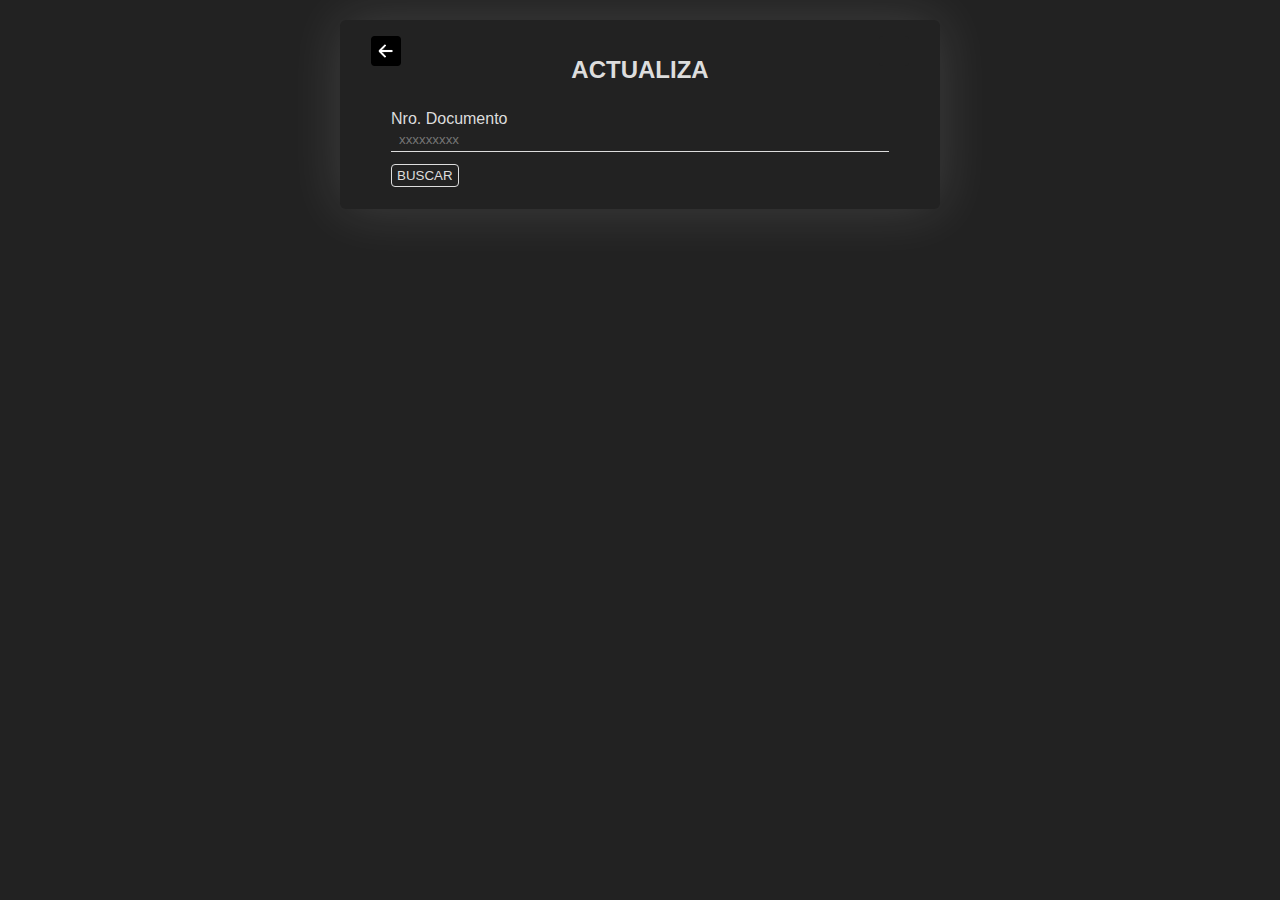
==== app/update.html @ c6d92980 "Nuevas páginas agregadas" ====
<!DOCTYPE html>
<html lang="es">
<head>
    <meta charset="UTF-8">
    <meta name="viewport" content="width=device-width, initial-scale=1.0">
    <title>CRUD</title>
    <link rel="stylesheet" href="styles.css">
</head>
<body>
    <form class="formulario">
        <div class="titulo">
            <button onclick="event.preventDefault(); window.location.href='../index.html'"><img src="../img/flecha.png" alt="regresar"></button>
            <h2>ACTUALIZA</h2>
            <button></button>
        </div>
        <div class="input-form">
            <label for="doc">Nro. Documento</label>
            <input  id="doc" type="text" minlength="10" placeholder="xxxxxxxxx" required>
        </div>
        <div class="input-form">
            <button id="update-button" onclick="event.preventDefault(); window.location.href='updateForm.html'">BUSCAR</button>
        </div>
    </form>
</body>
</html>
---- app/styles.css ----
body{
    box-sizing: border-box;
    margin: 0;
    font-family: sans-serif;
    background-color: #222;
    color: #ddd;
    padding: 20px;
}
.formulario{
    box-sizing: border-box;
    width: 600px;
    height: auto;
    margin: auto;
    padding: 15px 30px;
    border: solid 1px transparent;
    box-shadow: 0 0 55px #fff2;
    border-radius: 6px;
    background-color: #222;
}
.info-basica{
    box-sizing: border-box;
    display: flex;
    width: 100%;
    margin-bottom: 10px;
}
.infoSec{
    width: 50%;
}
.imagen{
    width: 150px;
    height: 150px;
    margin: auto;
}
#imagen{
    display: none;
}
.imagen label{
    width: 150px;
    cursor: pointer;
    margin: auto;
}
.imagen label img:hover{
   transform: scale(1.1); 
}
.imagen label img{
    width: 100%;
    height: auto;
}
.input-form{
    box-sizing: border-box;
    padding: 6px 20px;
}
input, select{
    box-sizing: border-box;
    width: 100%;
    background-color: transparent;
    border: none;
    border-bottom: 1px solid #ddd;
    padding: 4px 8px;
    color: #ddd;
}
input:focus{
    outline: none;
}
select option{
    background-color: #222;
}
/*TITULO*/
.titulo{
    display: flex;
    justify-content: space-between;
}
.titulo h2{
    justify-self: center;
}
.titulo button{
    width: 30px;
    height: 30px;
    padding: 0;
    border: none;
}
.titulo button img{
    width: 100%;
    height: auto;
}

/*BOTONES*/
button{
    background-color: #222;
    color: #ddd;
    border: 1px solid #ddd;
    padding: 3px 5px;
    border-radius: 4px;
}
button:hover{
    text-shadow: 0 0 2px #ddd4;
    box-shadow: 0 0 2px #ddd4;
    transform: scale(1.1);
}
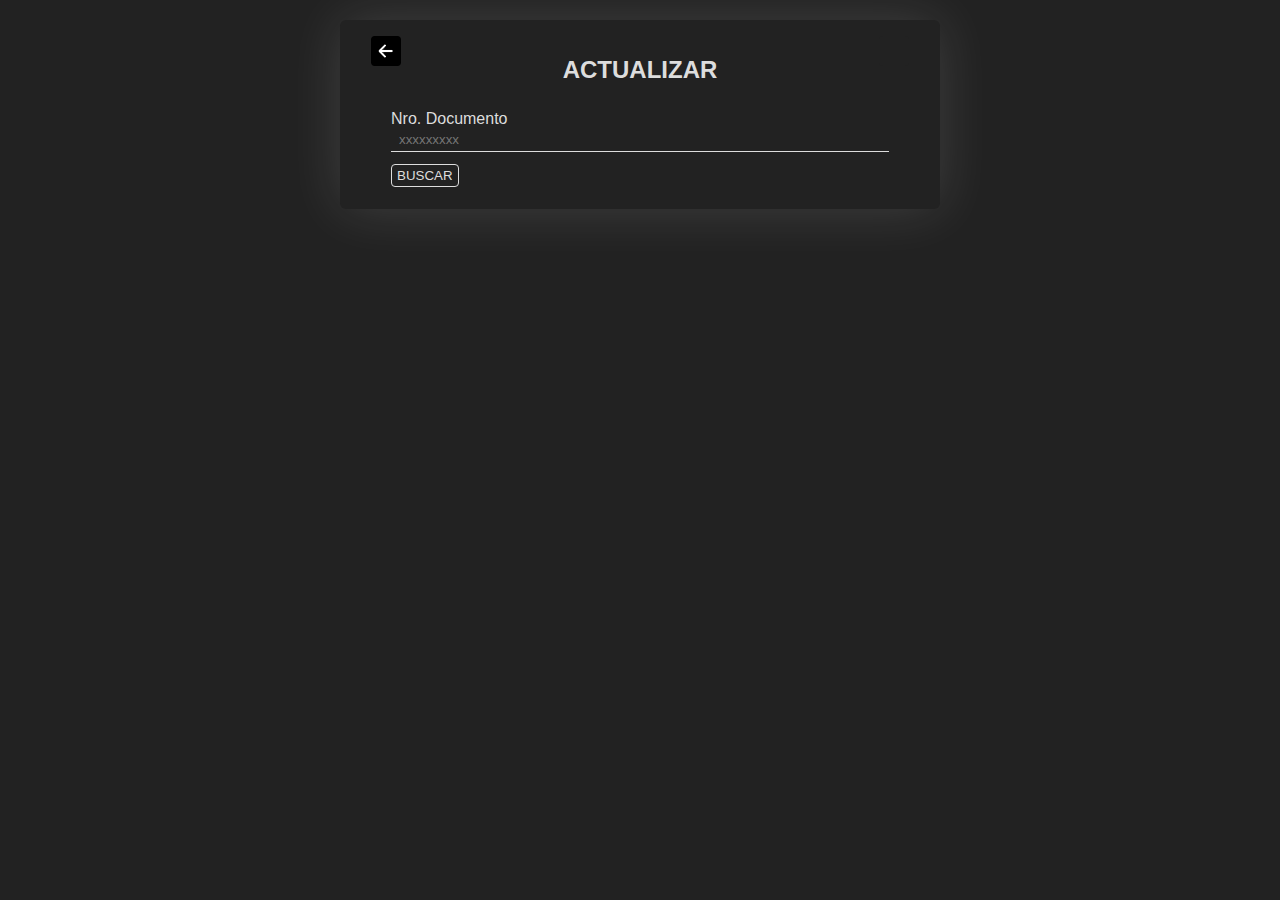
==== commit 793385de: "Update" ====
--- a/app/update.html
+++ b/app/update.html
@@ -10,7 +10,7 @@
     <form class="formulario">
         <div class="titulo">
             <button onclick="event.preventDefault(); window.location.href='../index.html'"><img src="../img/flecha.png" alt="regresar"></button>
-            <h2>ACTUALIZA</h2>
+            <h2>ACTUALIZAR</h2>
             <button></button>
         </div>
         <div class="input-form">
